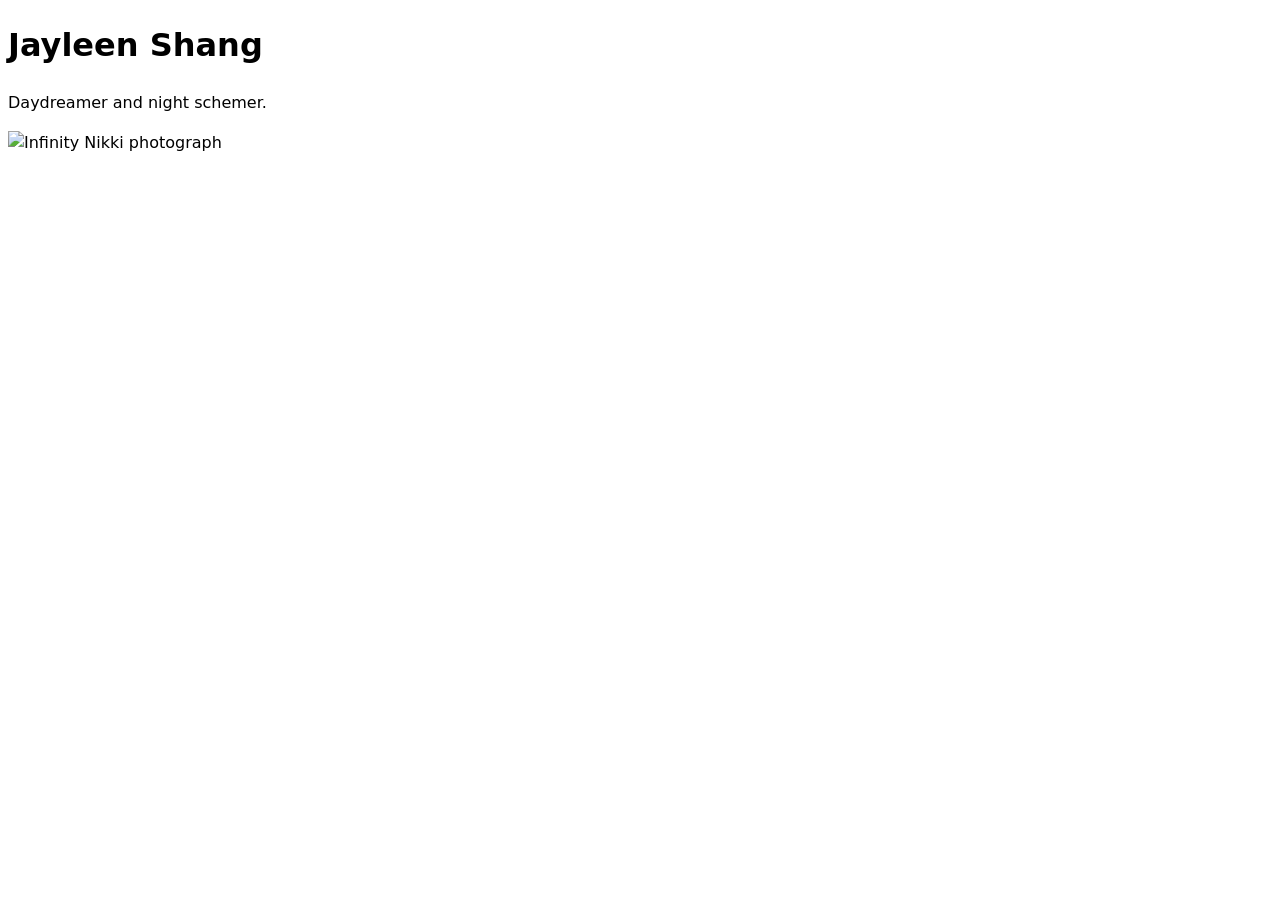
==== index.html @ 39f3cfb0 "fix image insert" ====
<!DOCTYPE html>
<html lang="en">
<head>
    <meta charset="UTF-8">
    <meta name="viewport" content="width=device-width, initial-scale=1.0">
    <title>Jayleen Shang: Personal Site and Portfolio</title>
    <link rel="stylesheet" href="style.css" />
</head>
<body>
    <h1>Jayleen Shang</h1>
    <p>Daydreamer and night schemer.</p>
    <img src="nikki angel.jpeg" alt="Infinity Nikki photograph">
</body>
</html>
---- style.css ----
body {
  /* Set line height to 1.5 times the font size
	   and use the OS’s UI font as the website font
	 */
  font: 100%/1.5 system-ui;
}
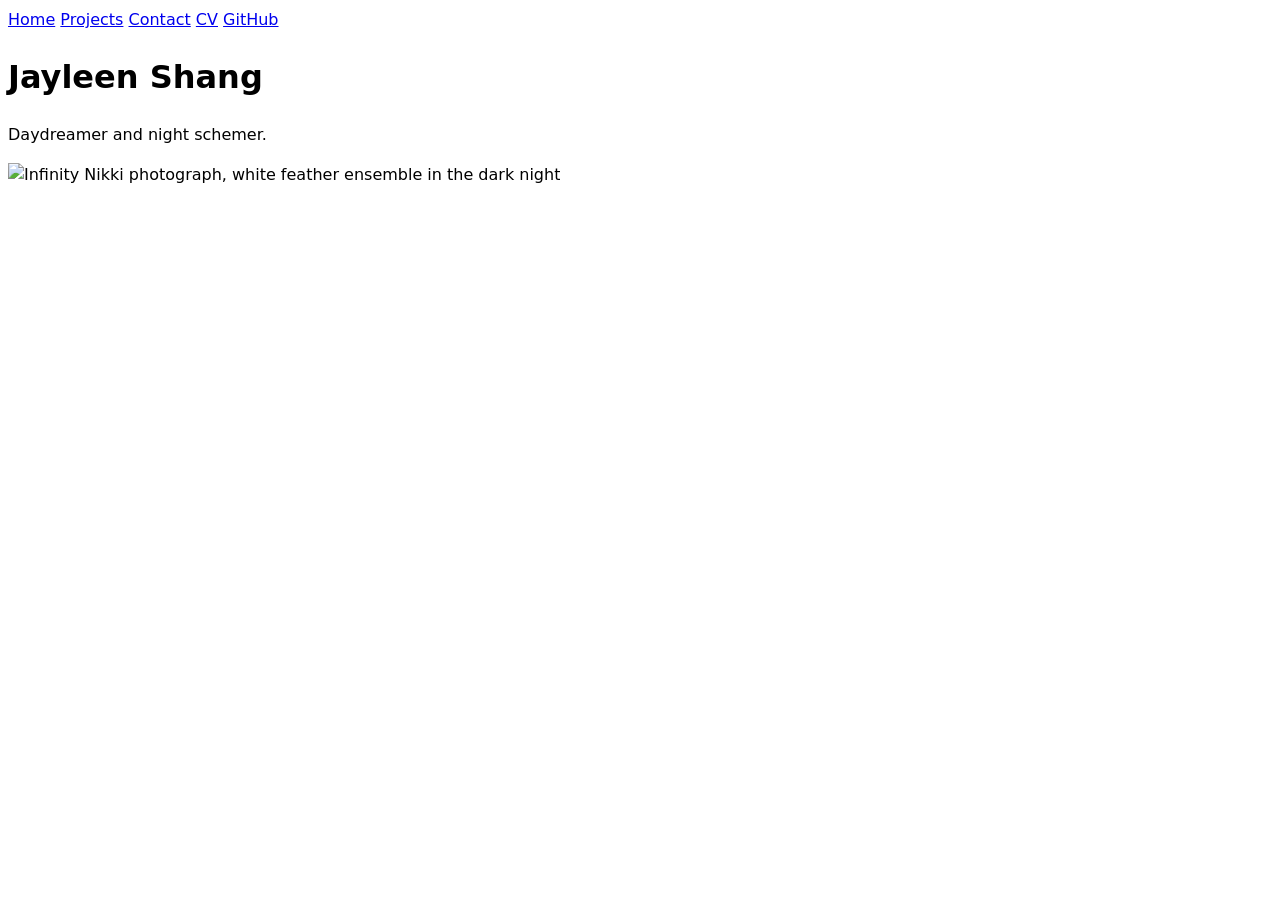
==== commit faed0949: "cv page add added cv page and edited it" ====
--- a/index.html
+++ b/index.html
@@ -7,8 +7,15 @@
     <link rel="stylesheet" href="style.css" />
 </head>
 <body>
+    <nav>
+        <a href="index.html">Home</a>
+        <a href="projects/index.html">Projects</a>
+        <a href="contact/index.html">Contact</a>
+        <a href="cv/index.html">CV</a>
+        <a href="https://github.com/jayleensh" target="_blank">GitHub</a>
+    </nav>
     <h1>Jayleen Shang</h1>
     <p>Daydreamer and night schemer.</p>
-    <img src="nikki angel.jpeg" alt="Infinity Nikki photograph">
+    <img src="images/nikki-angel.jpeg" alt="Infinity Nikki photograph, white feather ensemble in the dark night">
 </body>
 </html>
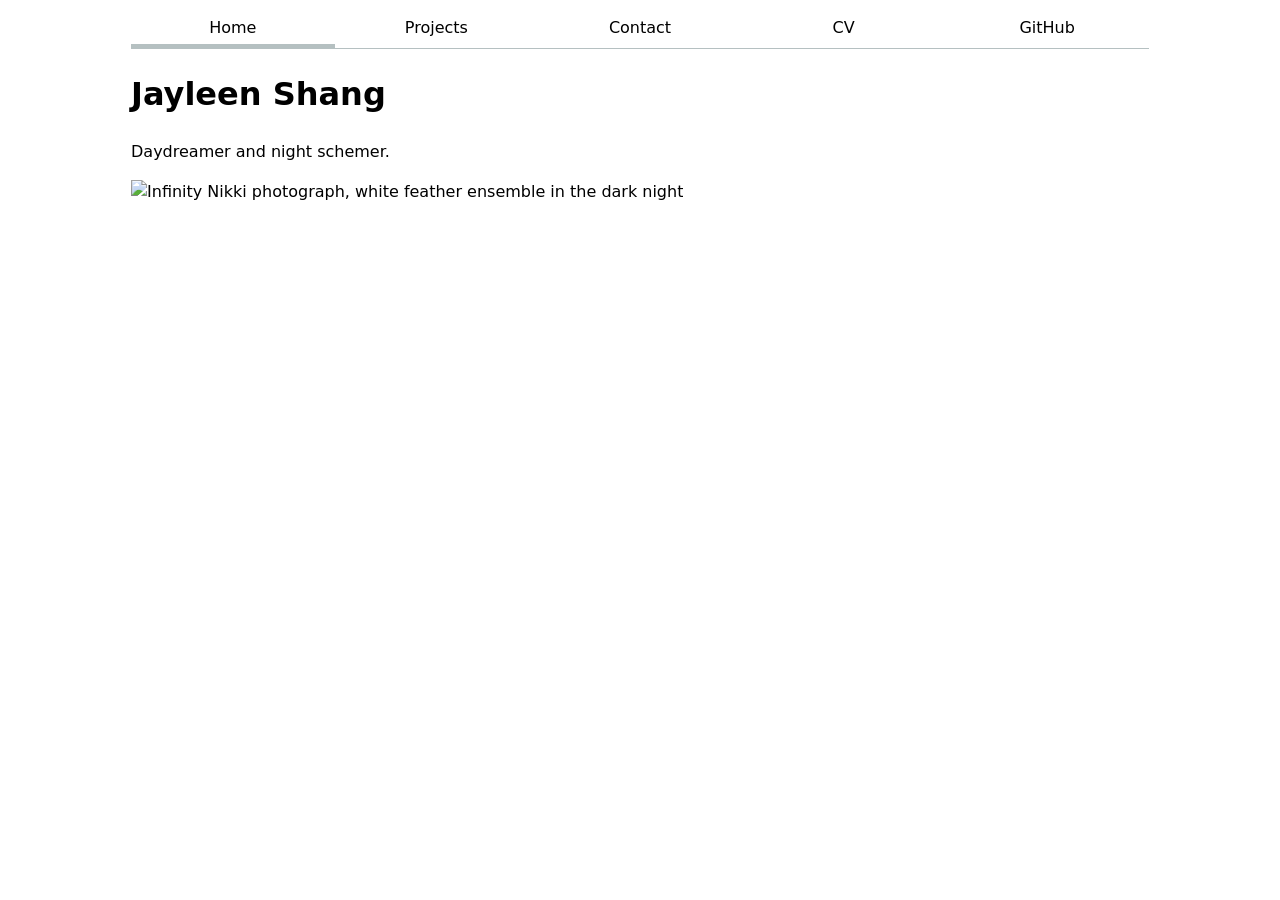
==== commit c8fdd2b9: "style navigation bar centered and changed color/appearance" ====
--- a/index.html
+++ b/index.html
@@ -8,7 +8,7 @@
 </head>
 <body>
     <nav>
-        <a href="index.html">Home</a>
+        <a href="index.html" class="current">Home</a>
         <a href="projects/index.html">Projects</a>
         <a href="contact/index.html">Contact</a>
         <a href="cv/index.html">CV</a>
--- a/style.css
+++ b/style.css
@@ -1,6 +1,40 @@
 body {
-  /* Set line height to 1.5 times the font size
-	   and use the OS’s UI font as the website font
-	 */
+  /* line height to 1.5 times the font size */
   font: 100%/1.5 system-ui;
+
+  /* stop the content from getting too wide */
+  max-width: 100ch;
+
+  /* center it */
+  margin-inline: auto;
+}
+
+body {
+  font: 100%/1.5 system-ui;
+  max-width: 100ch;
+  margin-inline: max(1em, (100% - 100ch) / 2);
+}
+
+img {
+  max-width: 100%;
+  height: auto;
+}
+
+nav {
+  display: flex;
+  margin-bottom: 1em;
+  border-bottom: 1px solid oklch(80% 3% 200);
+}
+
+nav a {
+  flex: 1;
+  text-decoration: none;
+  color: inherit;
+  text-align: center;
+  padding: 0.5em;
+}
+
+nav a.current {
+  border-bottom: 0.3em solid oklch(80% 3% 200);
+  padding-bottom: 0.2em;
 }
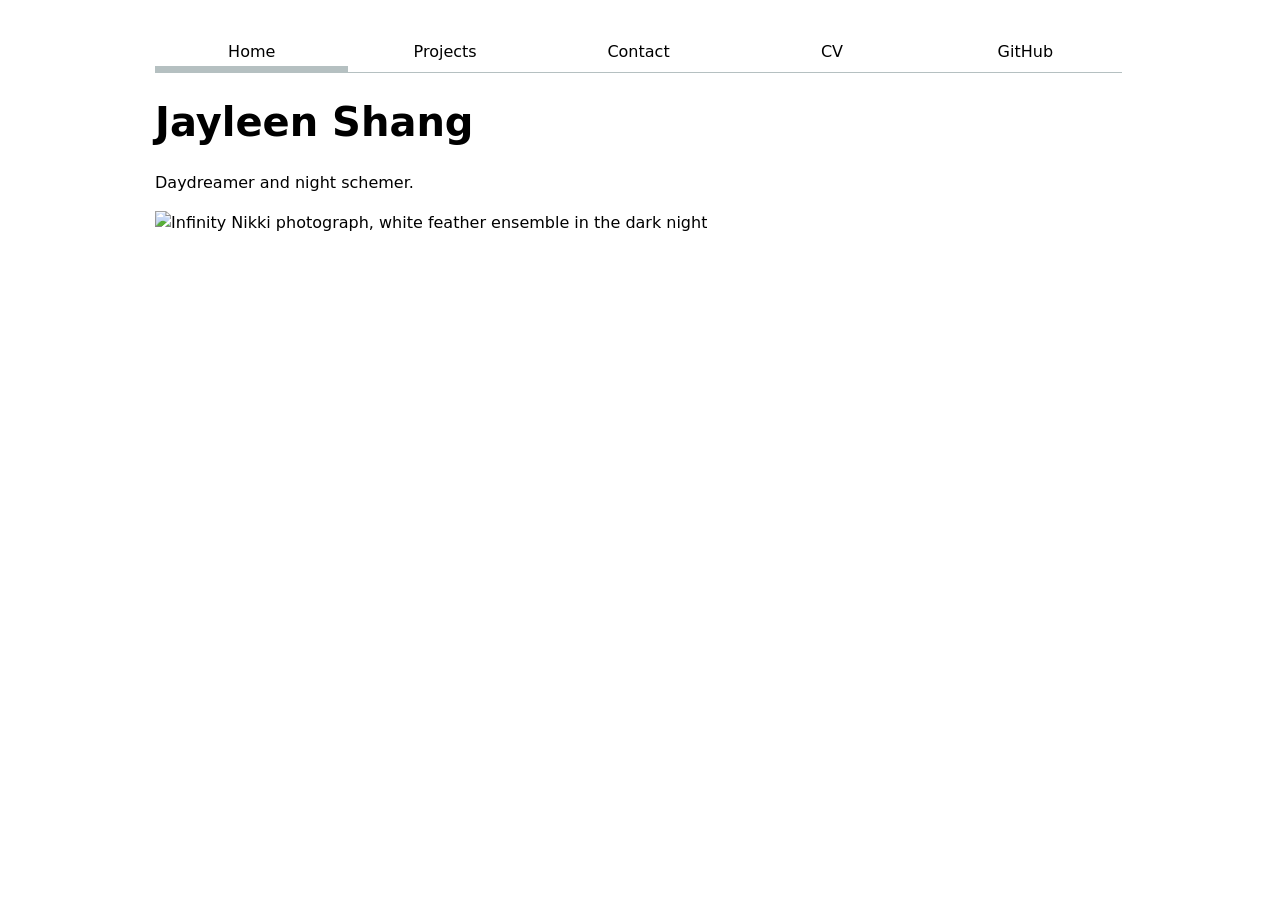
==== commit e189ec64: "added script line for global.js" ====
--- a/index.html
+++ b/index.html
@@ -5,6 +5,7 @@
     <meta name="viewport" content="width=device-width, initial-scale=1.0">
     <title>Jayleen Shang: Personal Site and Portfolio</title>
     <link rel="stylesheet" href="style.css" />
+    <script src="global.js" type="module"></script>
 </head>
 <body>
     <nav>
--- a/style.css
+++ b/style.css
@@ -1,23 +1,20 @@
-body {
-  /* line height to 1.5 times the font size */
-  font: 100%/1.5 system-ui;
-
-  /* stop the content from getting too wide */
-  max-width: 100ch;
-
-  /* center it */
-  margin-inline: auto;
-}
-
 body {
   font: 100%/1.5 system-ui;
-  max-width: 100ch;
+  max-width: 95ch;
   margin-inline: max(1em, (100% - 100ch) / 2);
+  padding: 1.5em;
 }
 
 img {
   max-width: 100%;
   height: auto;
+}
+
+html {
+  --color-accent: oklch(77.608% 0.12806 1.736);   /* warm soft pink */
+  /*--color-accent: oklch(78% 25% 180);   /* seafoam green-blue */
+  /*--color-accent: oklch(70% 30% 275);   /* periwinkle */
+  accent-color: var(--color-accent);
 }
 
 nav {
@@ -35,6 +32,60 @@
 }
 
 nav a.current {
-  border-bottom: 0.3em solid oklch(80% 3% 200);
-  padding-bottom: 0.2em;
-}+  border-bottom: 0.4em solid oklch(80% 3% 200);
+  padding-bottom: 0.1em;
+}
+
+/* after nav a.current */
+nav a:hover {
+  border-bottom: 0.4em solid var(--color-accent);
+  padding-bottom: 0.1em;
+  background-color: oklch(from var(--color-accent) 98% 4% h);
+}
+
+input,
+textarea,
+button {
+  font: inherit;
+}
+
+form {
+  display: grid;
+  grid-template-columns: auto 1fr;
+  gap: 1em;
+}
+
+form label {
+  display: grid;
+  grid-template-columns: subgrid;
+  grid-column: 1 / -1;
+}
+
+form button {
+  grid-column: 1 / -1;
+}
+
+.projects {
+  display: grid;
+  grid-template-columns: repeat(auto-fill, minmax(15em, 1fr));
+  gap: 1em;
+}
+
+.projects article {
+  display: grid;
+  grid-template-rows: subgrid;
+  grid-row: span 3;
+}
+
+.projects article h2 {
+  margin: 0;
+}
+
+h1, h2, h3, h4, h5, h6 {
+  line-height: 1.1;
+  text-wrap: balance;
+
+  &:is(h1) {
+    font-size: 250%;
+  }
+}
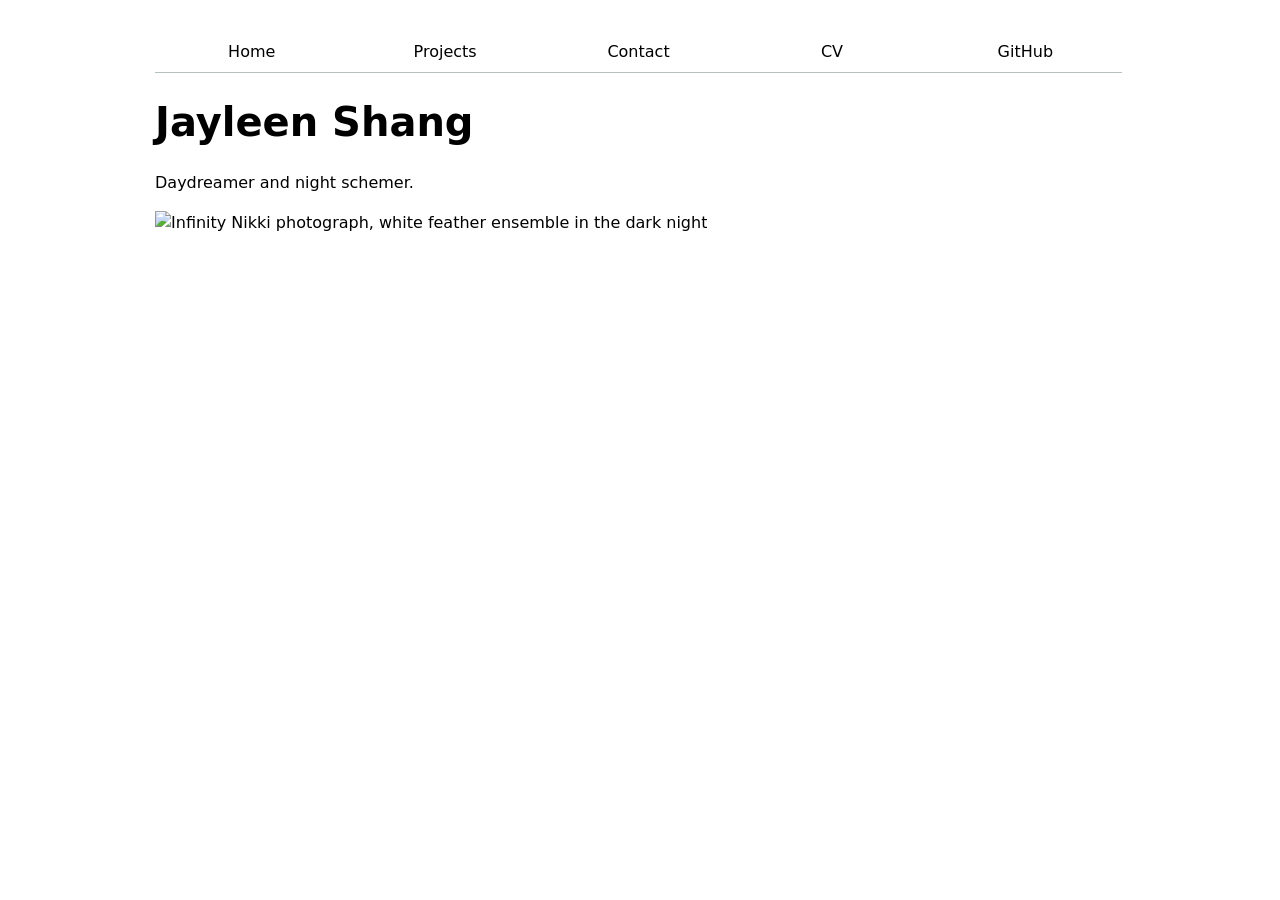
==== commit 16ba6270: "remove class = current" ====
--- a/index.html
+++ b/index.html
@@ -9,7 +9,7 @@
 </head>
 <body>
     <nav>
-        <a href="index.html" class="current">Home</a>
+        <a href="index.html">Home</a>
         <a href="projects/index.html">Projects</a>
         <a href="contact/index.html">Contact</a>
         <a href="cv/index.html">CV</a>
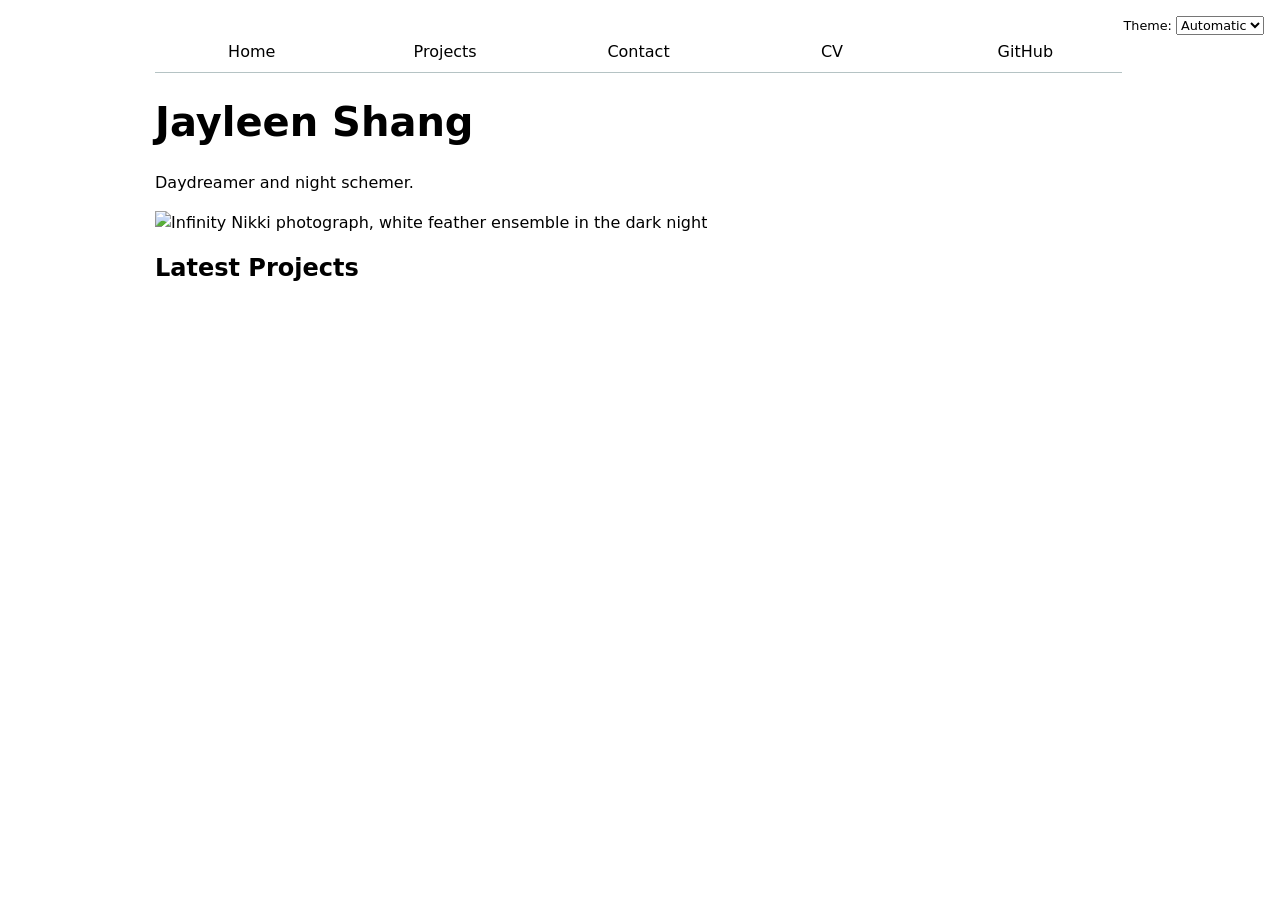
==== commit 5a4cf054: "feature top 3 projects on homepage" ====
--- a/index.html
+++ b/index.html
@@ -6,17 +6,15 @@
     <title>Jayleen Shang: Personal Site and Portfolio</title>
     <link rel="stylesheet" href="style.css" />
     <script src="global.js" type="module"></script>
+    <script src="index.js" type="module" defer></script>
 </head>
 <body>
-    <nav>
-        <a href="index.html">Home</a>
-        <a href="projects/index.html">Projects</a>
-        <a href="contact/index.html">Contact</a>
-        <a href="cv/index.html">CV</a>
-        <a href="https://github.com/jayleensh" target="_blank">GitHub</a>
-    </nav>
     <h1>Jayleen Shang</h1>
     <p>Daydreamer and night schemer.</p>
     <img src="images/nikki-angel.jpeg" alt="Infinity Nikki photograph, white feather ensemble in the dark night">
+    <h2>Latest Projects</h2>
+    <div class="projects">
+        
+    </div>
 </body>
 </html>
--- a/style.css
+++ b/style.css
@@ -11,6 +11,7 @@
 }
 
 html {
+    color-scheme: light dark;
   --color-accent: oklch(77.608% 0.12806 1.736);   /* warm soft pink */
   /*--color-accent: oklch(78% 25% 180);   /* seafoam green-blue */
   /*--color-accent: oklch(70% 30% 275);   /* periwinkle */
@@ -18,9 +19,10 @@
 }
 
 nav {
+  --border-color: oklch(50% 10% 200 / 40%);
   display: flex;
   margin-bottom: 1em;
-  border-bottom: 1px solid oklch(80% 3% 200);
+  border-bottom: 1px solid var(--border-color);
 }
 
 nav a {
@@ -32,7 +34,7 @@
 }
 
 nav a.current {
-  border-bottom: 0.4em solid oklch(80% 3% 200);
+  border-bottom: 0.4em solid var(--border-color);
   padding-bottom: 0.1em;
 }
 
@@ -40,12 +42,13 @@
 nav a:hover {
   border-bottom: 0.4em solid var(--color-accent);
   padding-bottom: 0.1em;
-  background-color: oklch(from var(--color-accent) 98% 4% h);
+  background-color: color-mix(in oklch, var(--color-accent), canvas 85%);
 }
 
 input,
 textarea,
-button {
+button,
+select {
   font: inherit;
 }
 
@@ -89,3 +92,11 @@
     font-size: 250%;
   }
 }
+
+/* position color scheme switch */
+.color-scheme {
+  position: absolute;
+  top: 1rem;
+  right: 1rem;
+  font-size: 80%;
+}
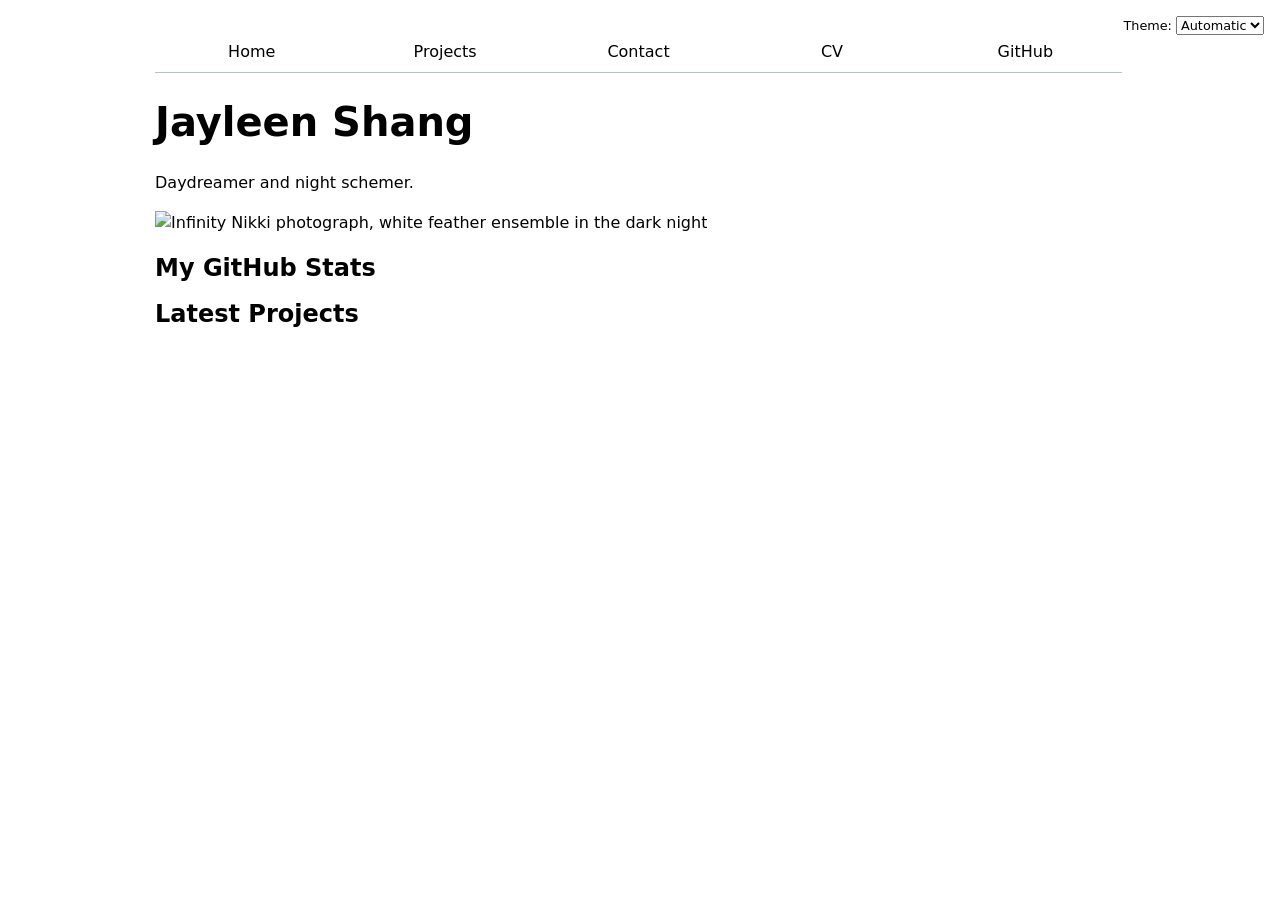
==== commit 79caee04: "complete add github stats" ====
--- a/index.html
+++ b/index.html
@@ -12,9 +12,11 @@
     <h1>Jayleen Shang</h1>
     <p>Daydreamer and night schemer.</p>
     <img src="images/nikki-angel.jpeg" alt="Infinity Nikki photograph, white feather ensemble in the dark night">
+    <h2>My GitHub Stats</h2>
+    <div id="profile-stats"></div>
     <h2>Latest Projects</h2>
     <div class="projects">
-        
+
     </div>
 </body>
 </html>
